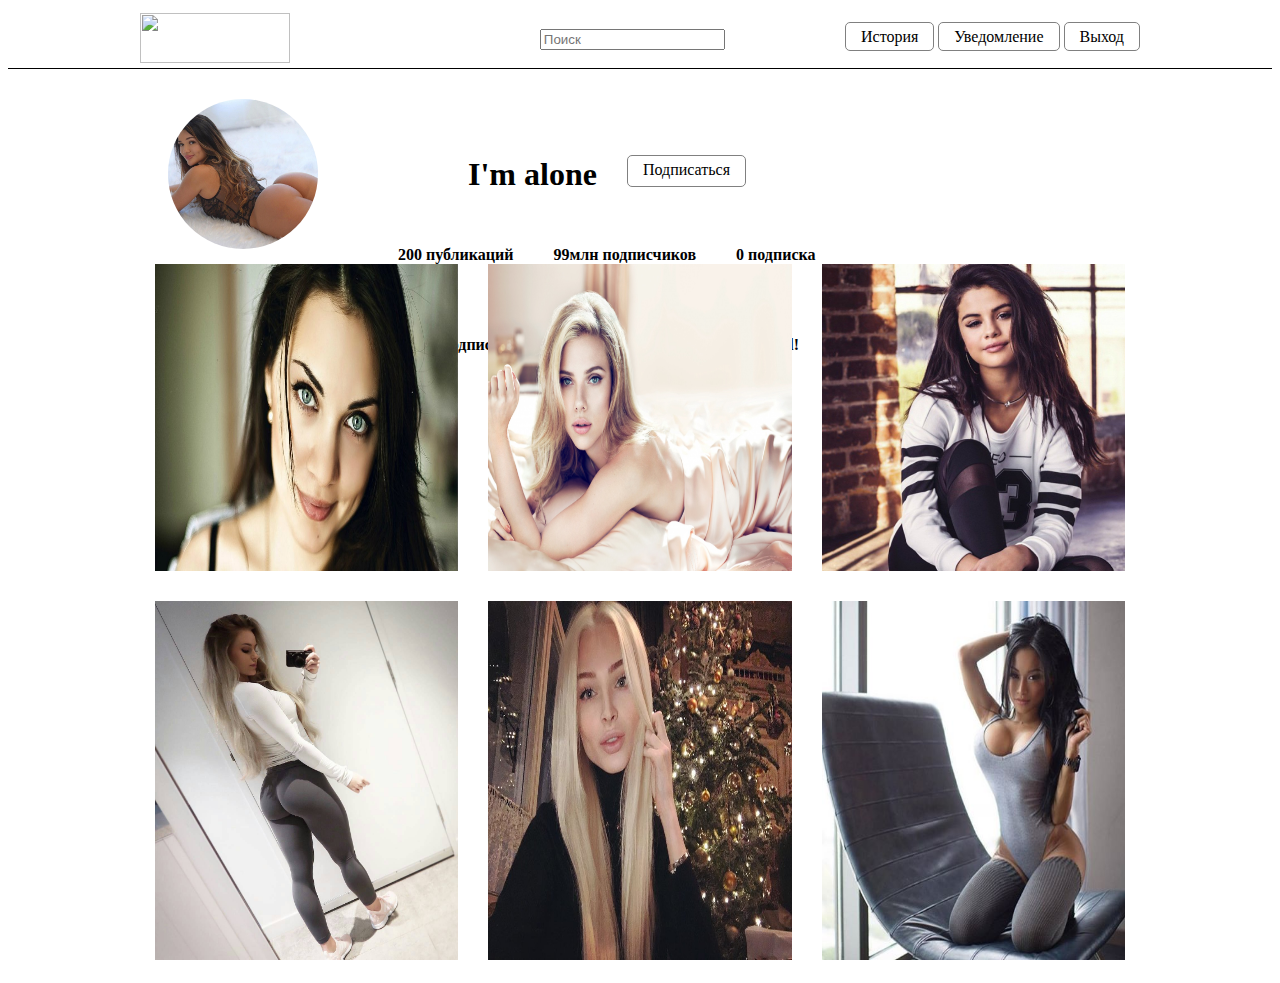
==== framework/index.html @ aa3d86ba "Add files via upload" ====
<!DOCTYPE html>
<html>
  <head>
    <meta charset="utf-8">
    <title></title>
    <link rel="stylesheet" href="style.css">

  </head>
  <body>
    <header>
          <div class="container">
              <img src="https://cdn.worldvectorlogo.com/logos/instagram-2.svg" class="logo" width="150" height="50"/>
              <div class="Search">
                <input type="text" class="search" placeholder="Поиск"value>
                <!-- <span class="SearchIcon"></span>
                <div class="_jacrq"></div>
                <div class="_jmyte coreSpriteSearchClear"></div> -->
              </div>
              <div class="buttons">
                  <a href="#" class="btn">История</a>
                  <a href="#" class="btn2">Уведомление</a>
                  <a href="#" class="btn3">Выход</a>
              </div>
          </div>
    </header>
    <section>
      <img src="dev.jpg" width="300" height="200"alt="">
      <div class="main">
        <div class="main2">
          <h1>I'm alone</h1>
          <a href="#" class="btn4">Подписаться</a>
        </div>
        <div class="main3">
          <h4>200 публикаций</h4>
          <h4>99млн подписчиков</h4>
          <h4>0 подписка</h4>
        </div>
        <div class="main4">
            <h4>Не подписываюсь не на кого потому-что I'm hot girl!</h4>
        </div>
      </div>
    </section>

  <!-- <div class="main">
    <a href="#" class="btn-default">Following</p>
  </div> -->
    <div class="container">
    <div class="row">
          <div class="col">
          <img src="1.jpg" width="400" height="350"alt="">
          <div class="overlay"></div>
          </div>
          <div class="col">
          <img src="2.jpg" width="400" height="350"alt="">
            <div class="overlay"></div>
          </div>
          <div class="col">
            <img src="3.jpg" width="400" height="350"alt="">
          <div class="overlay"></div>
          </div>
    </div>
    <div class="row">
          <div class="col">
            <img src="4.jpg" width="400" height="350"alt="">
            <div class="overlay"></div>
          </div>
          <div class="col">
            <img src="5.jpg" width="400" height="350"alt="">
          <div class="overlay"></div>
          </div>
          <div class="col">
            <img src="6.jpg" width="400" height="350"alt="">
          <div class="overlay"></div>
          </div>
    </div>
  </div>
  </body>
</html>
---- framework/style.css ----
.container {
  max-width: 1000px;
  margin: 0 auto;
}
.row {
  display: flex;
}

.col {
  flex: 1;
  margin: 15px;
  position: relative;
}
.col img {
  max-width: 100%;
  width: 100%;
  height: 100%;
}
@media screen and(max-width: 400px) {
  .row {
    display: block;
  }
  .col {
    padding: 0;
  }
}
header{
  max-width: 100%;
  height: 60px;
  border-bottom: 1px solid black;
}
header href {
  text-align: right;
}
.logo {
  float: left;
}
section {
  margin-top: 30px;
  display: flex;
}
section img {
  width: 150px;
  height: 150px;
  margin-left: 160px;
  border-radius: 70%;
}
.buttons {
  padding-top: 20px;
  text-align: right;
}

header img{
  display: flex;
  margin-top: 5px;
}
header input{
  margin-top: 15px;
}

.overlay {
  width: 100%;
  height: 100%;
  background: rgba(0, 0, 0, 0.5);


  position: absolute;
  top: 0;
  left: 0;
  right: 0;
  bottom: 0;
  opacity: 0;
}
.col:hover .overlay {
  background-image: url(love.png);
  background-size: 100%;

  transition: 0.5s;
  opacity: 1;
}
.btn {
  border: 1px solid grey;
  padding: 5px 15px;
  text-decoration: none;;
  color: black;
  border-radius: 5px;
}
.btn2{
  border: 1px solid grey;
  padding: 5px 15px;
  text-decoration: none;;
  color: black;
  border-radius: 5px;
}
.btn3{
  border: 1px solid grey;
  padding: 5px 15px;
  text-decoration: none;;
  color: black;
  border-radius: 5px;
}
.btn4{
  height: 20px;
  margin-top: 20px;
  margin-left: 30px;
  border: 1px solid grey;
  padding: 5px 15px;
  text-decoration: none;;
  color: black;
  border-radius: 5px;
}
.main4 {
  display: flex;
  position: absolute;
  top: 35%;
  margin-left: 100px;
}
.main3{
  margin-left: 60px;
  position: absolute;
  top: 25%;
  display: flex;
}
.main3 h4{
  padding: 0px 20px;
}
.main2 {
  margin-left: 150px;
  position: absolute;
  top:15%;
  display: flex;
}
section a:hover {
  background-color: rgb(0, 178, 210);
}

.Search {
  position: absolute;
  top: 1%;
  left: 41%;
  text-decoration: none;
  padding: 5px 15px;
  border-radius: 55px;
}
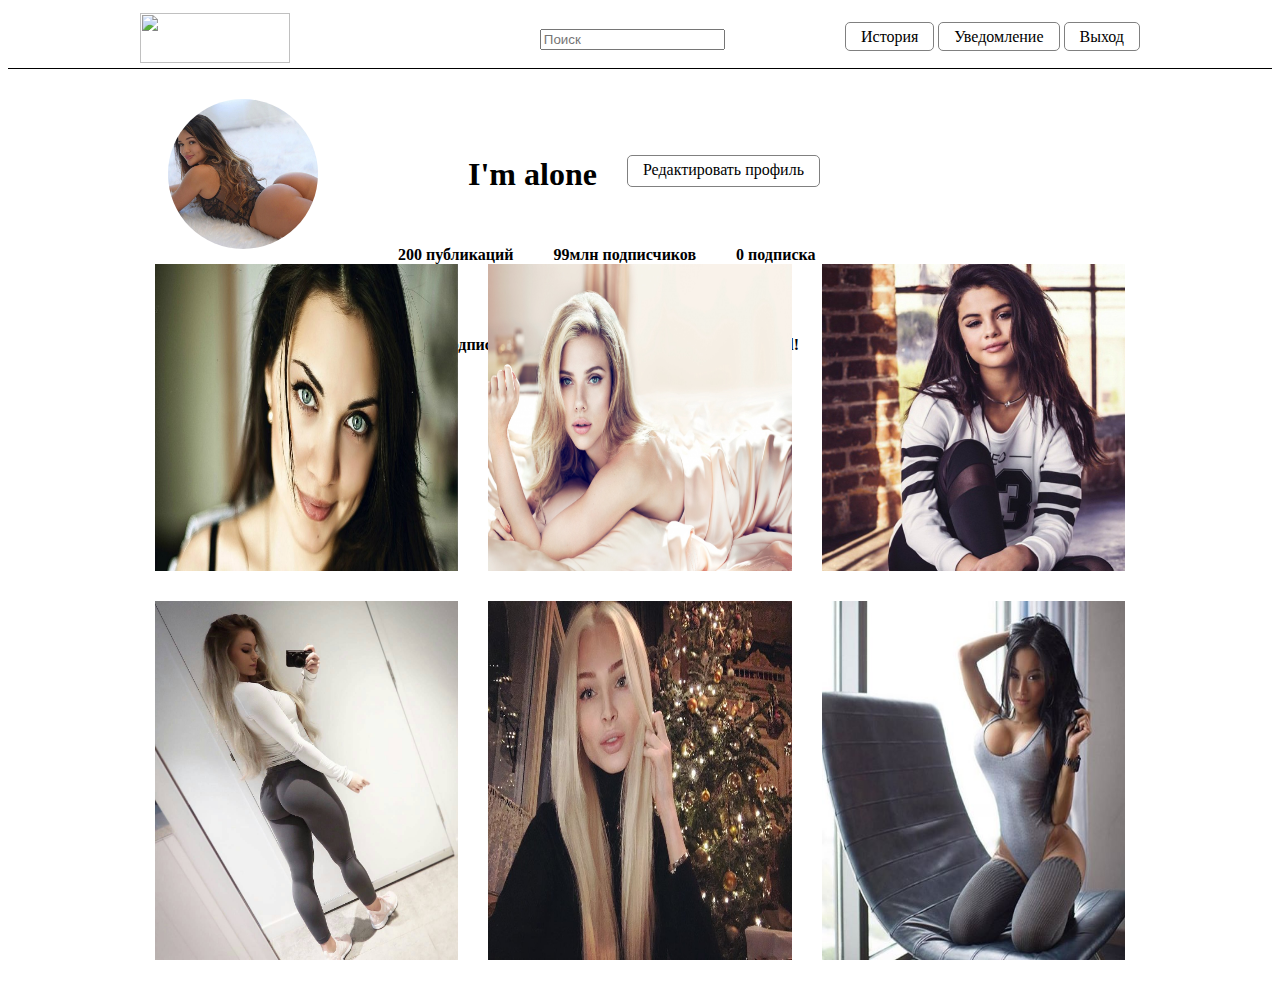
==== commit 4fa34a06: "Create index.html" ====
--- a/framework/index.html
+++ b/framework/index.html
@@ -28,7 +28,7 @@
       <div class="main">
         <div class="main2">
           <h1>I'm alone</h1>
-          <a href="#" class="btn4">Подписаться</a>
+          <a href="#" class="btn4">Редактировать профиль</a>
         </div>
         <div class="main3">
           <h4>200 публикаций</h4>
